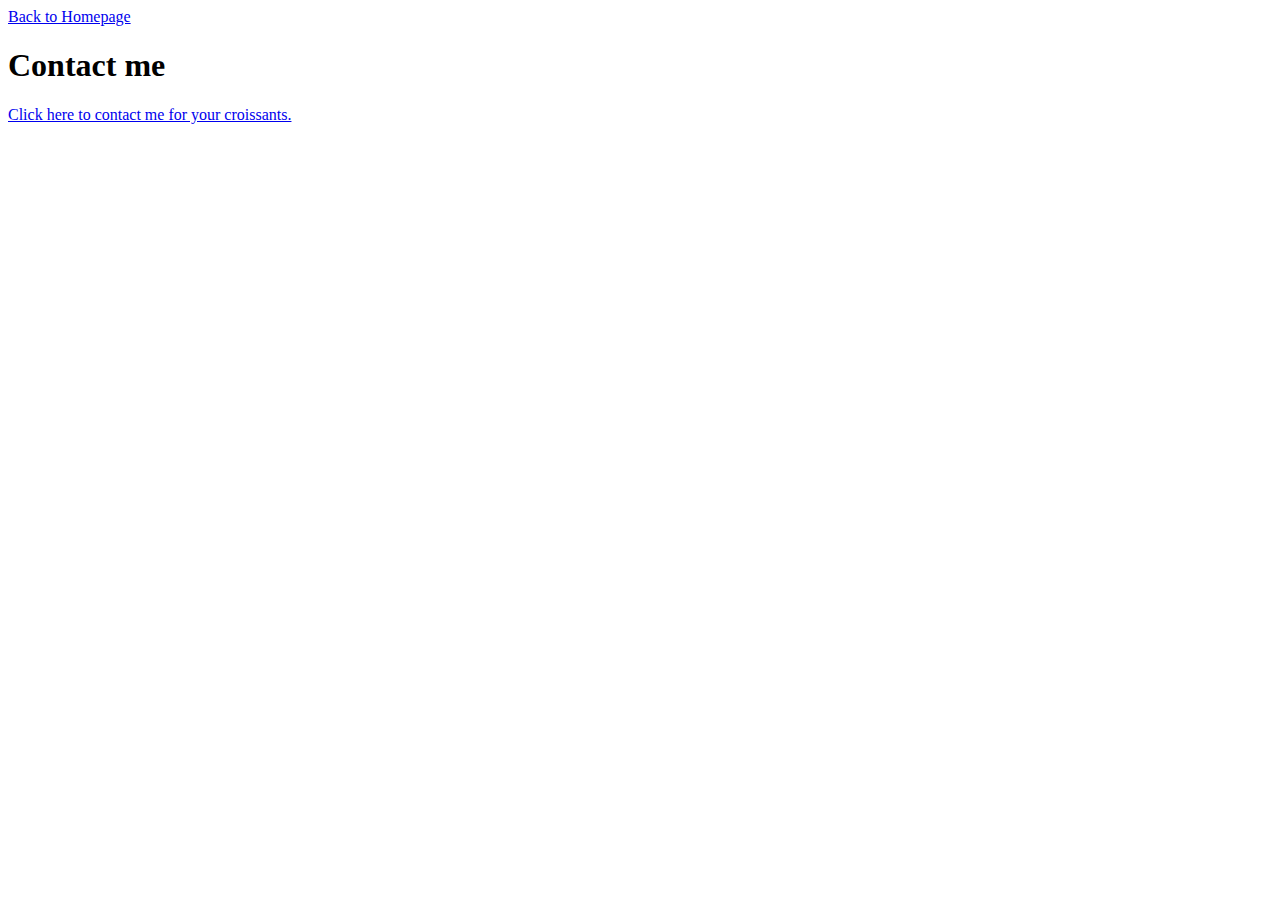
==== contact.html @ b1abe74f "Created the initial file structure" ====
<!DOCTYPE html>
<html lang="en">
<head>
    <meta charset="UTF-8">
    <meta name="viewport" content="width=device-width, initial-scale=1.0">
    <title>Contact Page</title>
</head>
<body>
    <a href="/">Back to Homepage</a>
    <h1>Contact me</h1>
    <a href="mailto:oyewolepeace94@gmail.com">Click here to contact me for your croissants.</a>
</body>
</html>
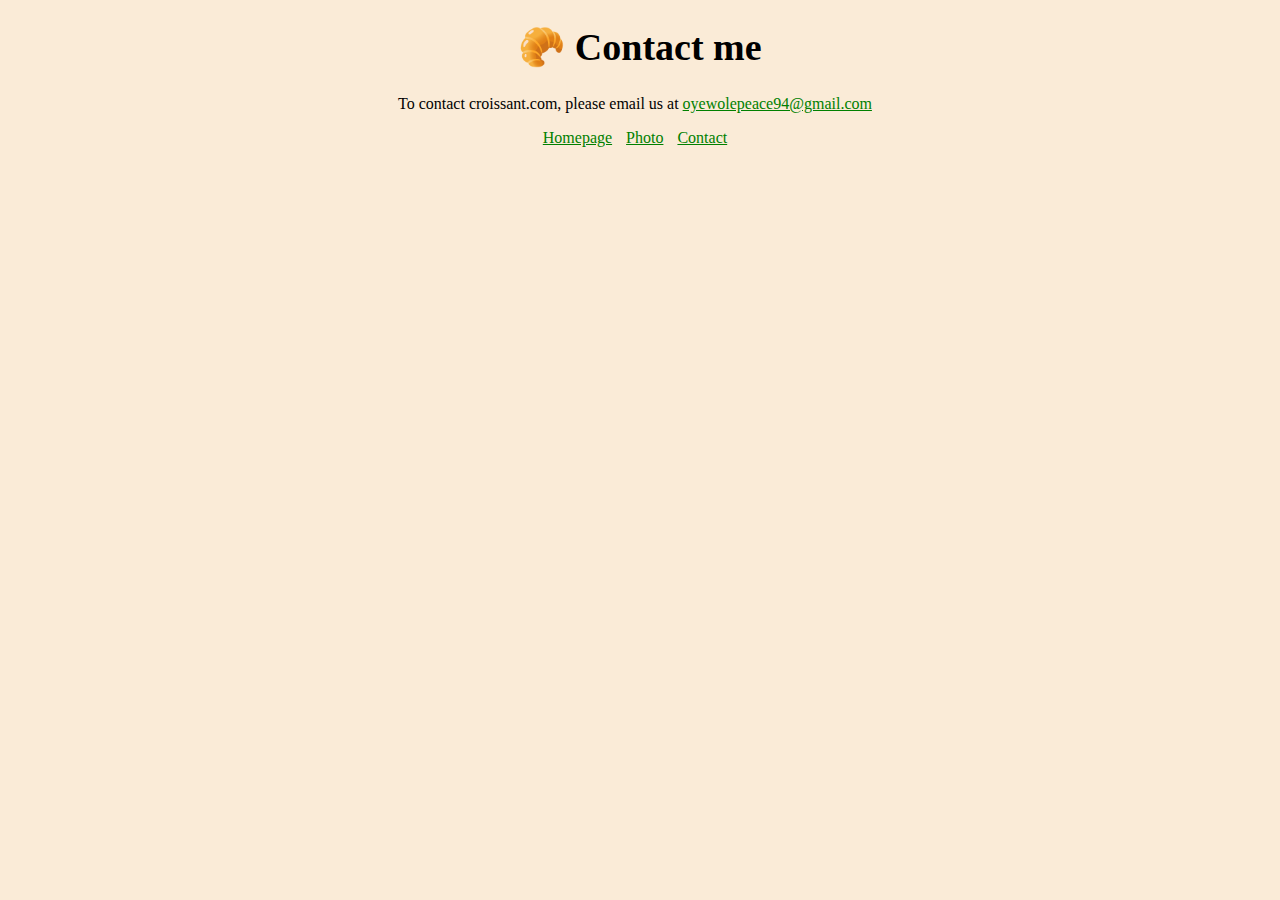
==== commit 1d9e1c21: "Added CSS" ====
--- a/contact.html
+++ b/contact.html
@@ -3,11 +3,14 @@
 <head>
     <meta charset="UTF-8">
     <meta name="viewport" content="width=device-width, initial-scale=1.0">
+    <link rel="stylesheet" href="styles/style.css">
     <title>Contact Page</title>
 </head>
 <body>
-    <a href="/">Back to Homepage</a>
-    <h1>Contact me</h1>
-    <a href="mailto:oyewolepeace94@gmail.com">Click here to contact me for your croissants.</a>
+    <h1>🥐 Contact me</h1>
+    <p>To contact croissant.com, please email us at <a href="mailto:oyewolepeace94@gmail.com">oyewolepeace94@gmail.com</a></p>
+    <a href="/">Homepage</a>
+    <a href="photo.html">Photo</a>
+    <a href="contact.html">Contact</a>
 </body>
 </html>--- a/styles/style.css
+++ b/styles/style.css
@@ -0,0 +1,18 @@
+body {
+    background-color: antiquewhite;
+    text-align: center;
+}
+h1 {
+    font-size: 38px;
+}
+a {
+    color: green;
+    margin-right: 10px;
+    font-size: 16px;
+}
+img {
+    width: 400px;
+    height: 400px;
+    display: block;
+    margin: 10px auto;
+}